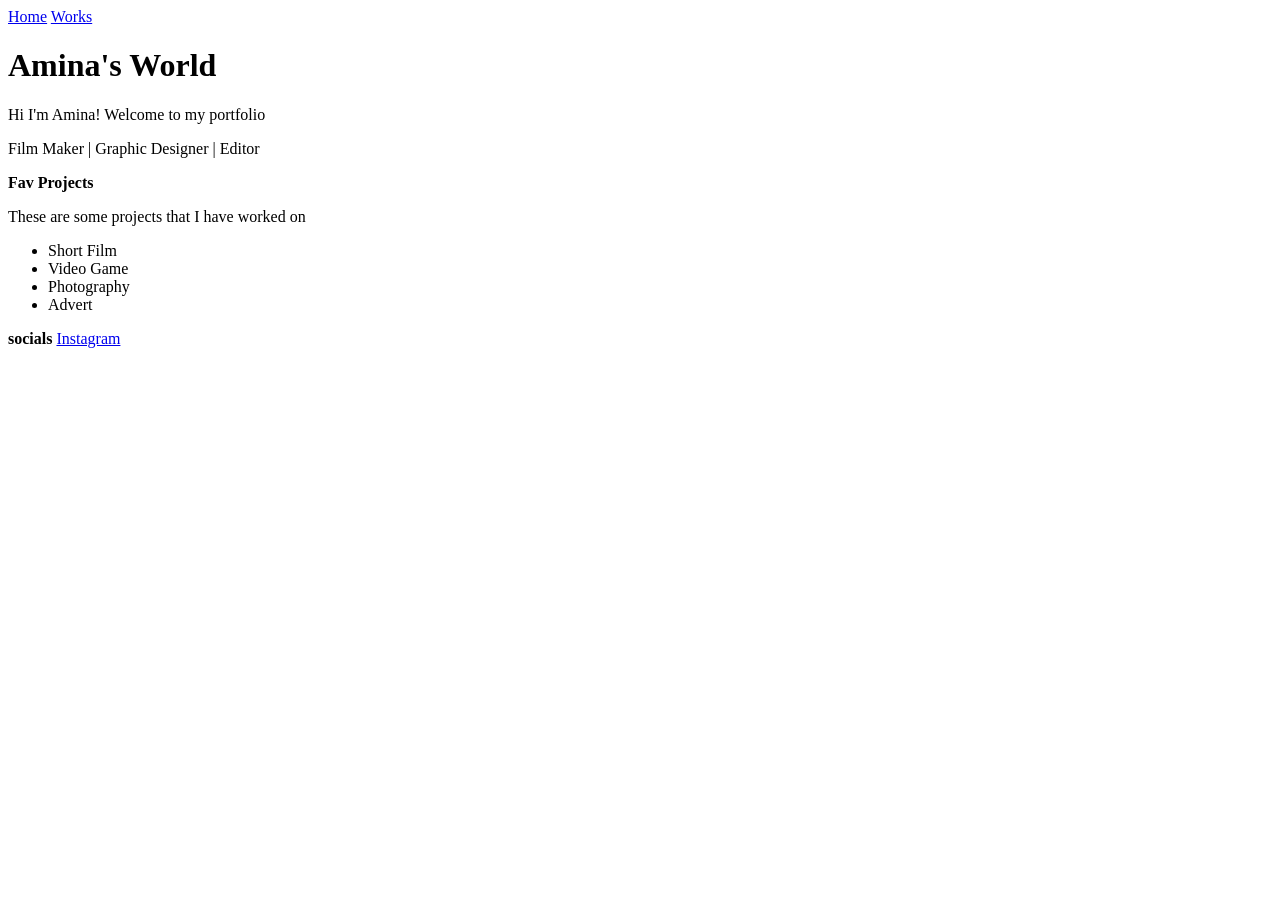
==== Portfolio/Page.html @ 58160290 "Add files via upload" ====
<!DOCTYPE html>
<html lang="en">

<nav>
    <a href="Page.html">Home</a>
    <a href="Page2.html">Works</a>
</nav>
<head>
    <title>
        Amina's World
    </title>
</head>

<body>
    <h1>
        Amina's World
    </h1>
    <p> Hi I'm Amina! Welcome to my portfolio </p>

    <span> Film Maker | </span> <span> Graphic Designer | </span> <span>Editor</span>
    <p>
        <strong>Fav Projects</strong>
    <div></div>
    These are some projects that I have worked on
    </p>
    <ul>
        <li>Short Film</li>
        <li>Video Game</li>
        <li>Photography</li>
        <li>Advert</li>
    </ul>

</body>

<footer>
    <strong>socials</strong>
    <a href="Instagram.com/isthisamina">Instagram</a>
</footer>

</html>
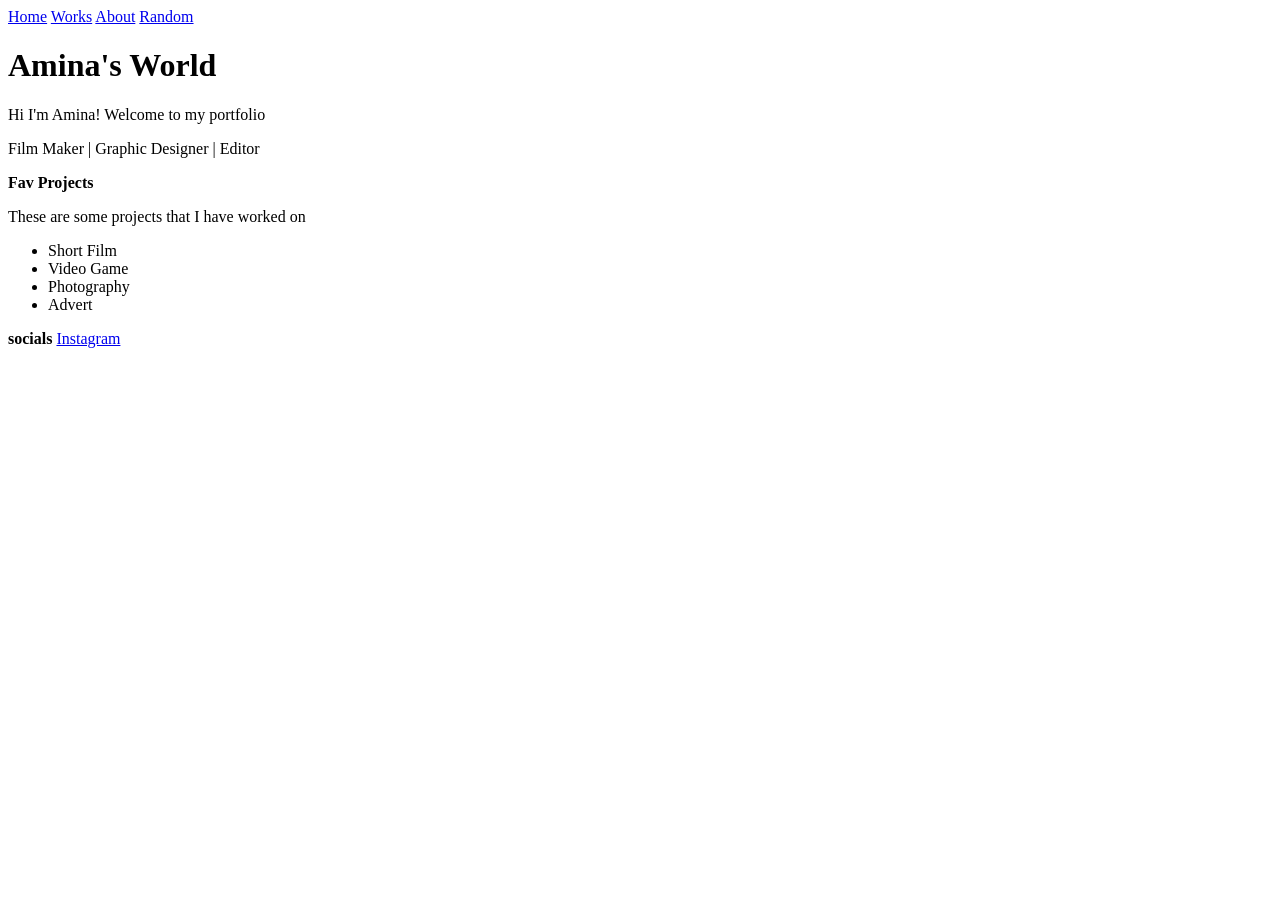
==== commit bef5de4e: "Add files via upload" ====
--- a/Portfolio/Page.html
+++ b/Portfolio/Page.html
@@ -3,7 +3,9 @@
 
 <nav>
     <a href="Page.html">Home</a>
-    <a href="Page2.html">Works</a>
+    <a href="Works.html">Works</a>
+    <a href="About.html">About</a>
+    <a href="Random.html">Random</a>
 </nav>
 <head>
     <title>
